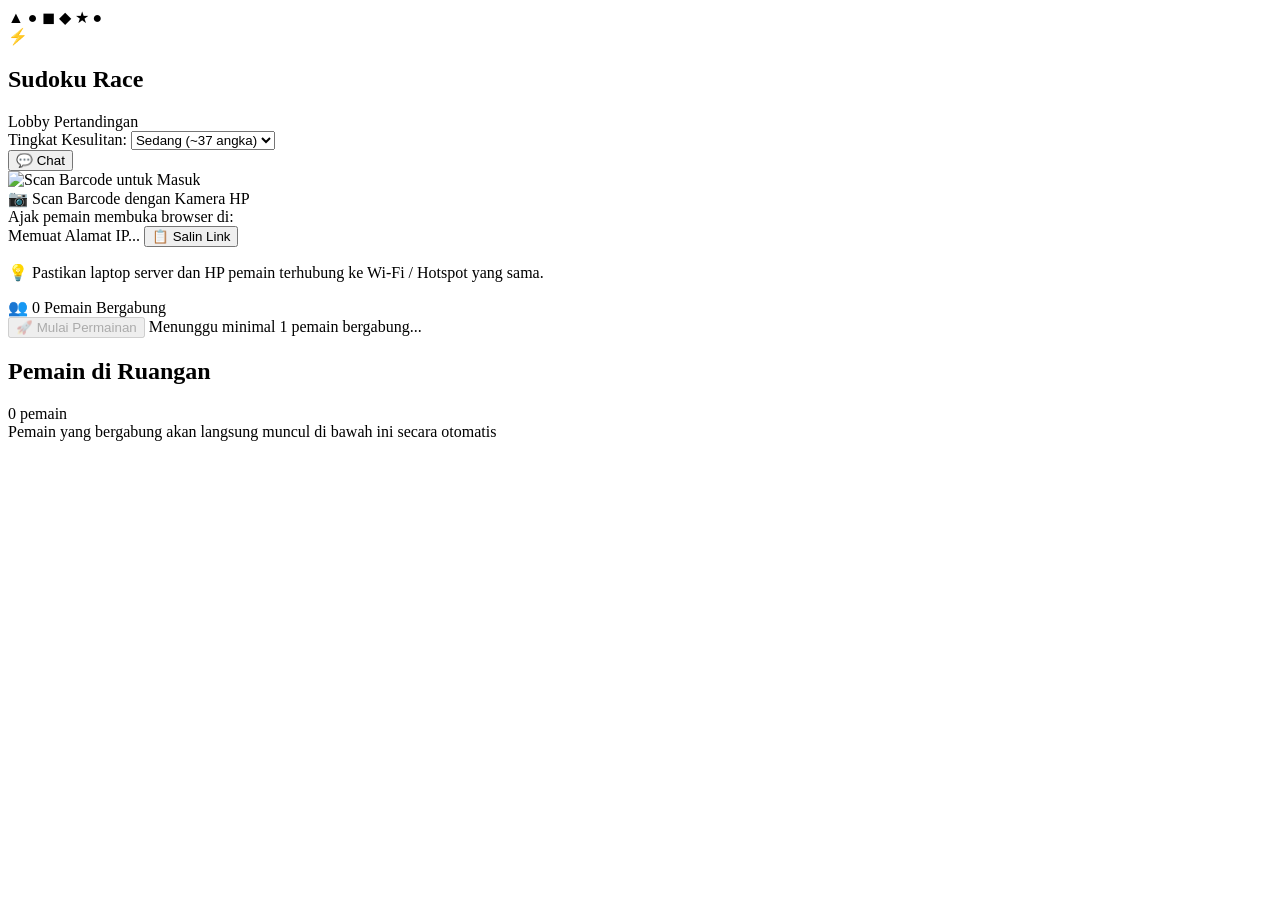
==== frontend/host.html @ 1dd37061 "feat: multiplayer sudoku game with kahoot-style lobby" ====
<!DOCTYPE html>
<html lang="id">
<head>
  <meta charset="UTF-8">
  <meta name="viewport" content="width=device-width, initial-scale=1.0">
  <title>Host & Spectator Dashboard - Sudoku Multiplayer</title>
  <link rel="stylesheet" href="/css/style.css">
  <link rel="stylesheet" href="/css/host.css">
</head>
<body class="host-body">

  <!-- Chat -->
  <button class="chat-toggle chat-fab" style="display: none;" aria-label="Buka chat">
    💬<span class="chat-badge" style="display: none;">0</span>
  </button>
  <div id="chatPanel" class="chat-panel" style="display: none;">
    <div class="chat-header">
      <span>💬 Chat</span>
      <button id="chatClose" class="chat-close" aria-label="Tutup chat">✕</button>
    </div>
    <div id="chatMessages" class="chat-messages"></div>
    <form id="chatForm" class="chat-form" autocomplete="off">
      <input id="chatInput" class="chat-input" type="text" maxlength="200" placeholder="Tulis pesan sebagai Host...">
      <button type="submit" class="chat-send">Kirim</button>
    </div>
  </div>

  <!-- ================================================= -->
  <!-- 1. KAHOOT-STYLE HOST LOBBY VIEW (Full Page)       -->
  <!-- ================================================= -->
  <section id="hostLobbyView" class="kahoot-host-lobby">
    <!-- Floating background decorative shapes -->
    <div class="k-floating-shapes" aria-hidden="true">
      <span class="k-float-shape s1">▲</span>
      <span class="k-float-shape s2">●</span>
      <span class="k-float-shape s3">◼</span>
      <span class="k-float-shape s4">◆</span>
      <span class="k-float-shape s5">★</span>
      <span class="k-float-shape s6">●</span>
    </div>

    <!-- Topbar Lobby -->
    <header class="k-lobby-topbar">
      <div class="k-lobby-brand">
        <span class="k-brand-badge">⚡</span>
        <div>
          <h1 class="k-brand-title">Sudoku Race</h1>
          <span class="k-brand-subtitle">Lobby Pertandingan</span>
        </div>
      </div>

      <div class="k-lobby-top-actions">
        <div class="k-difficulty-picker">
          <label for="lobbyDifficultySelect" class="k-picker-label">Tingkat Kesulitan:</label>
          <select id="lobbyDifficultySelect" class="k-select">
            <option value="easy">Mudah (~47 angka)</option>
            <option value="medium" selected>Sedang (~37 angka)</option>
            <option value="hard">Sulit (~29 angka)</option>
          </select>
        </div>
        <button class="chat-toggle k-chat-btn" aria-label="Buka chat">
          💬 Chat<span class="chat-badge" style="display: none;">0</span>
        </button>
      </div>
    </header>

    <!-- Hero Card: Join Info & Start Button -->
    <div class="k-hero-banner">
      <!-- QR Code Block -->
      <div class="k-qr-card">
        <div class="k-qr-frame">
          <img id="lobbyQrCode" src="/api/qr-code" alt="Scan Barcode untuk Masuk" class="k-qr-img">
        </div>
        <span class="k-qr-hint">📷 Scan Barcode dengan Kamera HP</span>
      </div>

      <!-- Join URL Info -->
      <div class="k-join-info">
        <span class="k-join-eyebrow">Ajak pemain membuka browser di:</span>
        <div class="k-url-pill">
          <span id="lobbyPlayerUrlBadge" class="k-url-address">Memuat Alamat IP...</span>
          <button id="btnCopyIpLobby" class="k-btn-copy" title="Salin Link">📋 Salin Link</button>
        </div>
        <p class="k-wifi-note">💡 Pastikan laptop server dan HP pemain terhubung ke Wi-Fi / Hotspot yang sama.</p>
      </div>

      <!-- Start Game Big CTA -->
      <div class="k-start-box">
        <div class="k-player-counter">
          <span class="k-counter-icon">👥</span>
          <span id="lobbyPlayerCountBadge" class="k-counter-num">0</span>
          <span class="k-counter-label">Pemain Bergabung</span>
        </div>
        <button id="btnLobbyStart" class="k-btn-start" disabled>
          <span class="k-btn-start-icon">🚀</span>
          <span class="k-btn-start-text">Mulai Permainan</span>
        </button>
        <span id="lobbyStartHint" class="k-start-hint">Menunggu minimal 1 pemain bergabung...</span>
      </div>
    </div>

    <!-- The Kahoot Name Wall (Roster of Joined Players) -->
    <div class="k-name-wall-container">
      <div class="k-name-wall-header">
        <div class="k-wall-title-wrap">
          <h2 class="k-wall-title">Pemain di Ruangan</h2>
          <span id="lobbyRosterCount" class="k-wall-count">0 pemain</span>
        </div>
        <span class="k-wall-sub">Pemain yang bergabung akan langsung muncul di bawah ini secara otomatis</span>
      </div>

      <div id="lobbyPlayerGrid" class="k-name-grid">
        <!-- Player chips pop in here via JS -->
      </div>
    </div>
  </section>

  <!-- ================================================= -->
  <!-- 2. LIVE GAME VIEW (Spectator Dashboard)           -->
  <!-- ================================================= -->
  <div id="hostGameView" class="host-game-view" style="display: none;">
    <!-- Top bar -->
    <header class="host-topbar">
      <div class="host-brand">
        <span class="host-brand-icon">⚡</span>
        <div>
          <div class="host-brand-title">Sudoku Race</div>
          <div class="host-brand-sub">Dashboard Live Spectator</div>
        </div>
      </div>

      <div class="host-stats">
        <div class="stat-box">
          <span class="stat-label">Pemain</span>
          <span id="playerCountDisplay" class="stat-value stat-accent">0</span>
        </div>
        <div class="stat-box">
          <span class="stat-label">Waktu</span>
          <span id="hostTimerDisplay" class="stat-value">00:00</span>
        </div>
        <div id="roomStatusText" class="status-badge host-status">Menunggu Permainan Dimulai</div>
        <button id="btnReturnToLobby" class="btn-secondary host-return-btn" title="Kembali ke Lobby">🚪 Ke Lobby</button>
      </div>
    </header>

    <main class="host-main">
      <!-- Sidebar -->
      <aside class="host-sidebar">
        <!-- Join card mini -->
        <section class="h-card join-card">
          <div class="h-card-title">📱 Info Join Pemain</div>
          <div class="join-body">
            <div class="qr-box" title="Arahkan kamera HP ke barcode ini">
              <img id="hostQrCode" src="/api/qr-code" alt="Scan Barcode" class="qr-img">
            </div>
            <div class="join-info">
              <p class="join-hint">Alamat web untuk pemain:</p>
              <span id="playerUrlBadge" class="ip-badge">Memuat Alamat IP...</span>
              <button id="btnCopyIp" class="btn-secondary">Salin Link</button>
            </div>
          </div>
        </section>

        <!-- Controls -->
        <section class="h-card">
          <div class="h-card-title">🎛️ Kontrol Permainan</div>
          <label for="difficultySelect" class="h-label">Tingkat Kesulitan</label>
          <select id="difficultySelect" class="select-custom h-select">
            <option value="easy">Mudah (~47 angka awal)</option>
            <option value="medium" selected>Sedang (~37 angka awal)</option>
            <option value="hard">Sulit (~29 angka awal)</option>
          </select>
          <div class="h-actions">
            <button id="btnStartGame" class="btn-success h-start">🚀 Mulai Permainan</button>
            <button id="btnResetGame" class="btn-secondary">🔄 Reset / Kembali ke Lobby</button>
          </div>
        </section>

        <!-- Leaderboard -->
        <section class="h-card host-leaderboard">
          <div class="h-card-title">🏆 Leaderboard Live</div>
          <div id="hostLeaderboardBody"></div>
        </section>
      </aside>

      <!-- Live spectator stage -->
      <section class="host-stage">
        <div class="stage-header">
          <h2>📺 Live Gameplay Seluruh Pemain</h2>
          <span class="stage-count"><span id="activePlayerCount">0</span> pemain aktif</span>
        </div>
        <div id="spectatorGrid" class="spectator-grid">
          <!-- Player cards with mini 9x9 boards injected via host.js -->
        </div>
      </section>
    </main>
  </div>

  <script src="/js/chat.js"></script>
  <script src="/js/host.js"></script>
</body>
</html>
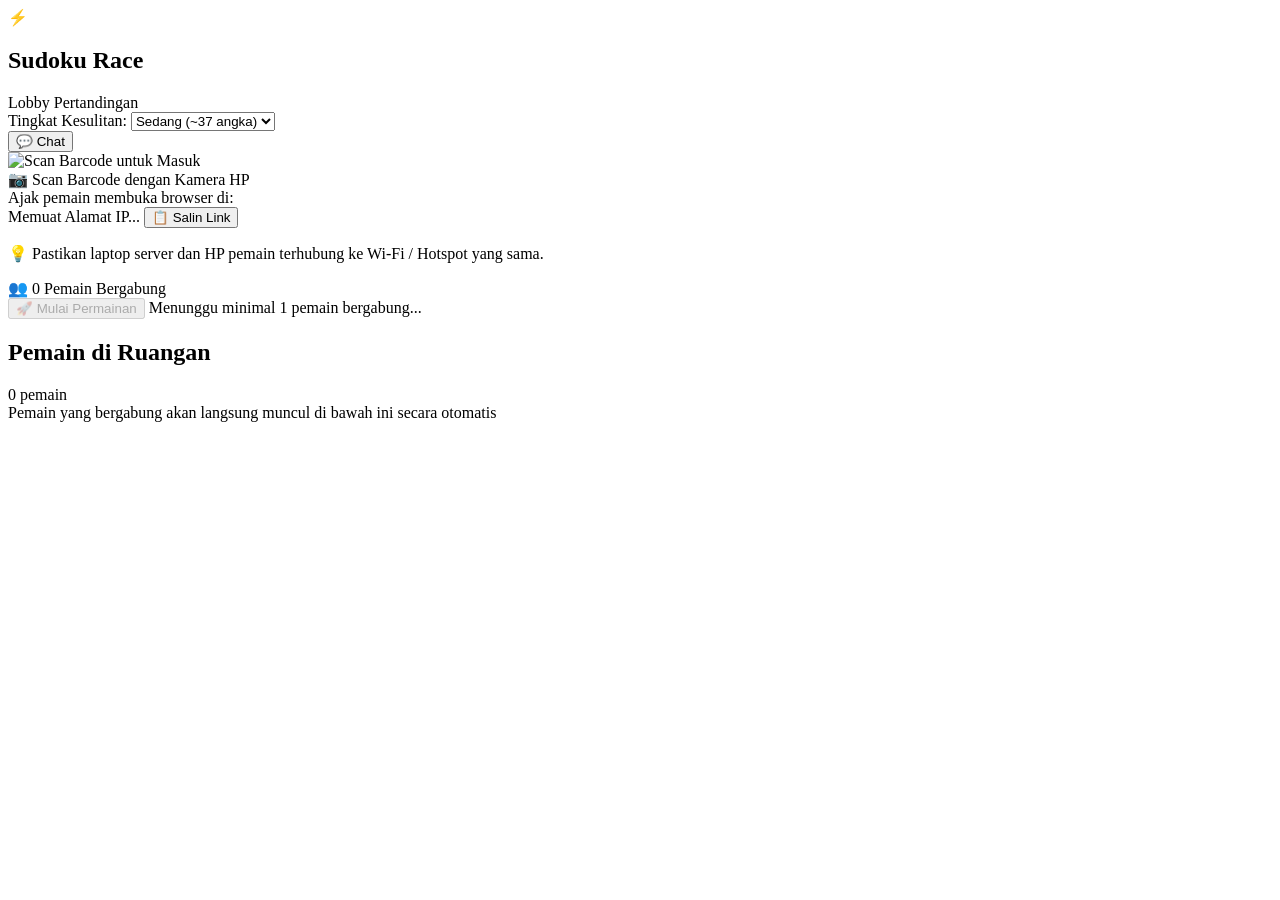
==== commit ef4f7b12: "style: elevate lobby design with playful party-game aesthetics and tactile 3D elements" ====
--- a/frontend/host.html
+++ b/frontend/host.html
@@ -4,6 +4,9 @@
   <meta charset="UTF-8">
   <meta name="viewport" content="width=device-width, initial-scale=1.0">
   <title>Host & Spectator Dashboard - Sudoku Multiplayer</title>
+  <link rel="preconnect" href="https://fonts.googleapis.com">
+  <link rel="preconnect" href="https://fonts.gstatic.com" crossorigin>
+  <link href="https://fonts.googleapis.com/css2?family=Plus+Jakarta+Sans:wght@500;600;700;800;900&display=swap" rel="stylesheet">
   <link rel="stylesheet" href="/css/style.css">
   <link rel="stylesheet" href="/css/host.css">
 </head>
@@ -29,14 +32,11 @@
   <!-- 1. KAHOOT-STYLE HOST LOBBY VIEW (Full Page)       -->
   <!-- ================================================= -->
   <section id="hostLobbyView" class="kahoot-host-lobby">
-    <!-- Floating background decorative shapes -->
-    <div class="k-floating-shapes" aria-hidden="true">
-      <span class="k-float-shape s1">▲</span>
-      <span class="k-float-shape s2">●</span>
-      <span class="k-float-shape s3">◼</span>
-      <span class="k-float-shape s4">◆</span>
-      <span class="k-float-shape s5">★</span>
-      <span class="k-float-shape s6">●</span>
+    <!-- Ambient backdrop glow for organic depth -->
+    <div class="k-ambient-backdrop" aria-hidden="true">
+      <div class="k-glow-orb orb-1"></div>
+      <div class="k-glow-orb orb-2"></div>
+      <div class="k-glow-orb orb-3"></div>
     </div>
 
     <!-- Topbar Lobby -->
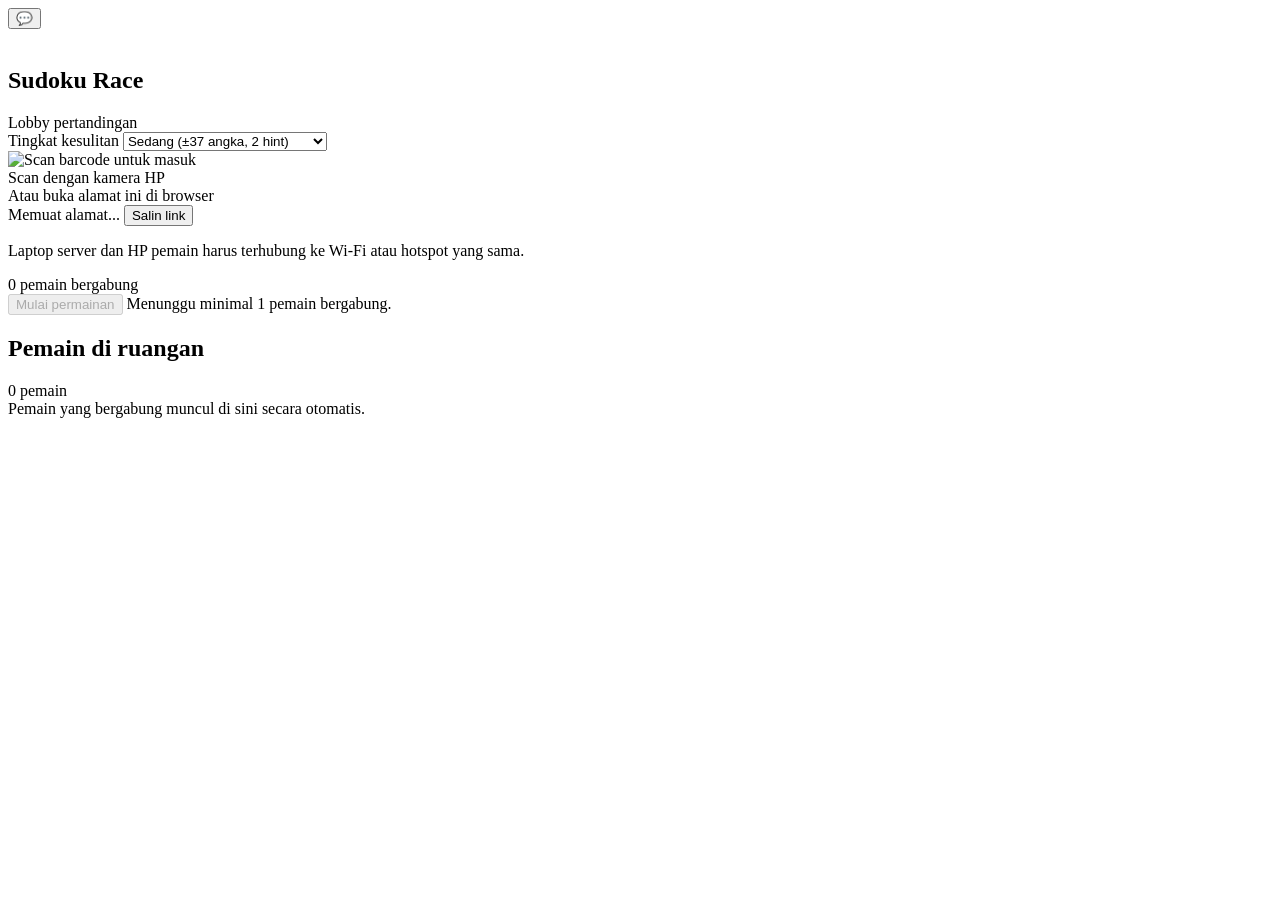
==== commit eb419762: "Perubahan design dashboard dan penambahan emogi serta fitur tag" ====
--- a/frontend/host.html
+++ b/frontend/host.html
@@ -3,129 +3,113 @@
 <head>
   <meta charset="UTF-8">
   <meta name="viewport" content="width=device-width, initial-scale=1.0">
-  <title>Host & Spectator Dashboard - Sudoku Multiplayer</title>
+  <title>Host Dashboard - Sudoku Multiplayer</title>
+
   <link rel="preconnect" href="https://fonts.googleapis.com">
   <link rel="preconnect" href="https://fonts.gstatic.com" crossorigin>
-  <link href="https://fonts.googleapis.com/css2?family=Plus+Jakarta+Sans:wght@500;600;700;800;900&display=swap" rel="stylesheet">
-  <link rel="stylesheet" href="/css/style.css">
-  <link rel="stylesheet" href="/css/host.css">
+  <link href="https://fonts.googleapis.com/css2?family=Lexend:wght@300;400;500;600;700&display=swap" rel="stylesheet">
+
+  <link rel="stylesheet" href="/css/style.css?v=4">
+  <link rel="stylesheet" href="/css/host.css?v=6">
 </head>
 <body class="host-body">
 
-  <!-- Chat -->
-  <button class="chat-toggle chat-fab" style="display: none;" aria-label="Buka chat">
-    💬<span class="chat-badge" style="display: none;">0</span>
+  <!-- Tombol chat (kanan bawah) -->
+  <button id="chatFab" class="chat-toggle chat-fab" aria-label="Buka chat">
+    &#128172;
+    <span id="chatFabBadge" class="chat-badge" style="display: none;">0</span>
   </button>
+
+  <!-- Panel chat -->
   <div id="chatPanel" class="chat-panel" style="display: none;">
     <div class="chat-header">
-      <span>💬 Chat</span>
-      <button id="chatClose" class="chat-close" aria-label="Tutup chat">✕</button>
+      <span>Chat</span>
+      <button id="chatClose" class="chat-close" aria-label="Tutup chat">&times;</button>
     </div>
     <div id="chatMessages" class="chat-messages"></div>
     <form id="chatForm" class="chat-form" autocomplete="off">
       <input id="chatInput" class="chat-input" type="text" maxlength="200" placeholder="Tulis pesan sebagai Host...">
       <button type="submit" class="chat-send">Kirim</button>
-    </div>
+    </form>
   </div>
 
   <!-- ================================================= -->
-  <!-- 1. KAHOOT-STYLE HOST LOBBY VIEW (Full Page)       -->
+  <!-- 1. LOBBY                                          -->
   <!-- ================================================= -->
   <section id="hostLobbyView" class="kahoot-host-lobby">
-    <!-- Ambient backdrop glow for organic depth -->
-    <div class="k-ambient-backdrop" aria-hidden="true">
-      <div class="k-glow-orb orb-1"></div>
-      <div class="k-glow-orb orb-2"></div>
-      <div class="k-glow-orb orb-3"></div>
-    </div>
-
-    <!-- Topbar Lobby -->
     <header class="k-lobby-topbar">
       <div class="k-lobby-brand">
-        <span class="k-brand-badge">⚡</span>
+        <img src="/img/logo.svg" alt="" class="brand-logo">
         <div>
           <h1 class="k-brand-title">Sudoku Race</h1>
-          <span class="k-brand-subtitle">Lobby Pertandingan</span>
+          <span class="k-brand-subtitle">Lobby pertandingan</span>
         </div>
       </div>
 
       <div class="k-lobby-top-actions">
         <div class="k-difficulty-picker">
-          <label for="lobbyDifficultySelect" class="k-picker-label">Tingkat Kesulitan:</label>
+          <label for="lobbyDifficultySelect" class="k-picker-label">Tingkat kesulitan</label>
           <select id="lobbyDifficultySelect" class="k-select">
-            <option value="easy">Mudah (~47 angka)</option>
-            <option value="medium" selected>Sedang (~37 angka)</option>
-            <option value="hard">Sulit (~29 angka)</option>
+            <option value="easy">Mudah (±47 angka, tanpa hint)</option>
+            <option value="medium" selected>Sedang (±37 angka, 2 hint)</option>
+            <option value="hard">Sulit (±29 angka, 3 hint)</option>
           </select>
         </div>
-        <button class="chat-toggle k-chat-btn" aria-label="Buka chat">
-          💬 Chat<span class="chat-badge" style="display: none;">0</span>
-        </button>
       </div>
     </header>
 
-    <!-- Hero Card: Join Info & Start Button -->
     <div class="k-hero-banner">
-      <!-- QR Code Block -->
       <div class="k-qr-card">
         <div class="k-qr-frame">
-          <img id="lobbyQrCode" src="/api/qr-code" alt="Scan Barcode untuk Masuk" class="k-qr-img">
+          <img id="lobbyQrCode" src="/api/qr-code" alt="Scan barcode untuk masuk" class="k-qr-img">
         </div>
-        <span class="k-qr-hint">📷 Scan Barcode dengan Kamera HP</span>
+        <span class="k-qr-hint">Scan dengan kamera HP</span>
       </div>
 
-      <!-- Join URL Info -->
       <div class="k-join-info">
-        <span class="k-join-eyebrow">Ajak pemain membuka browser di:</span>
+        <span class="k-join-eyebrow">Atau buka alamat ini di browser</span>
         <div class="k-url-pill">
-          <span id="lobbyPlayerUrlBadge" class="k-url-address">Memuat Alamat IP...</span>
-          <button id="btnCopyIpLobby" class="k-btn-copy" title="Salin Link">📋 Salin Link</button>
+          <span id="lobbyPlayerUrlBadge" class="k-url-address">Memuat alamat...</span>
+          <button id="btnCopyIpLobby" class="k-btn-copy" title="Salin link">Salin link</button>
         </div>
-        <p class="k-wifi-note">💡 Pastikan laptop server dan HP pemain terhubung ke Wi-Fi / Hotspot yang sama.</p>
+        <p class="k-wifi-note">Laptop server dan HP pemain harus terhubung ke Wi-Fi atau hotspot yang sama.</p>
       </div>
 
-      <!-- Start Game Big CTA -->
       <div class="k-start-box">
         <div class="k-player-counter">
-          <span class="k-counter-icon">👥</span>
           <span id="lobbyPlayerCountBadge" class="k-counter-num">0</span>
-          <span class="k-counter-label">Pemain Bergabung</span>
+          <span class="k-counter-label">pemain bergabung</span>
         </div>
         <button id="btnLobbyStart" class="k-btn-start" disabled>
-          <span class="k-btn-start-icon">🚀</span>
-          <span class="k-btn-start-text">Mulai Permainan</span>
+          <span class="k-btn-start-text">Mulai permainan</span>
         </button>
-        <span id="lobbyStartHint" class="k-start-hint">Menunggu minimal 1 pemain bergabung...</span>
+        <span id="lobbyStartHint" class="k-start-hint">Menunggu minimal 1 pemain bergabung.</span>
       </div>
     </div>
 
-    <!-- The Kahoot Name Wall (Roster of Joined Players) -->
     <div class="k-name-wall-container">
       <div class="k-name-wall-header">
         <div class="k-wall-title-wrap">
-          <h2 class="k-wall-title">Pemain di Ruangan</h2>
+          <h2 class="k-wall-title">Pemain di ruangan</h2>
           <span id="lobbyRosterCount" class="k-wall-count">0 pemain</span>
         </div>
-        <span class="k-wall-sub">Pemain yang bergabung akan langsung muncul di bawah ini secara otomatis</span>
+        <span class="k-wall-sub">Pemain yang bergabung muncul di sini secara otomatis.</span>
       </div>
 
-      <div id="lobbyPlayerGrid" class="k-name-grid">
-        <!-- Player chips pop in here via JS -->
-      </div>
+      <div id="lobbyPlayerGrid" class="k-name-grid"></div>
     </div>
   </section>
 
   <!-- ================================================= -->
-  <!-- 2. LIVE GAME VIEW (Spectator Dashboard)           -->
+  <!-- 2. LIVE GAME                                      -->
   <!-- ================================================= -->
   <div id="hostGameView" class="host-game-view" style="display: none;">
-    <!-- Top bar -->
     <header class="host-topbar">
       <div class="host-brand">
-        <span class="host-brand-icon">⚡</span>
+        <img src="/img/logo.svg" alt="" class="brand-logo">
         <div>
           <div class="host-brand-title">Sudoku Race</div>
-          <div class="host-brand-sub">Dashboard Live Spectator</div>
+          <div class="host-brand-sub">Pantauan langsung</div>
         </div>
       </div>
 
@@ -138,65 +122,58 @@
           <span class="stat-label">Waktu</span>
           <span id="hostTimerDisplay" class="stat-value">00:00</span>
         </div>
-        <div id="roomStatusText" class="status-badge host-status">Menunggu Permainan Dimulai</div>
-        <button id="btnReturnToLobby" class="btn-secondary host-return-btn" title="Kembali ke Lobby">🚪 Ke Lobby</button>
+        <div id="roomStatusText" class="status-badge host-status">Menunggu permainan dimulai</div>
+        <button id="btnReturnToLobby" class="btn-secondary host-return-btn" title="Kembali ke lobby">Ke lobby</button>
       </div>
     </header>
 
     <main class="host-main">
-      <!-- Sidebar -->
       <aside class="host-sidebar">
-        <!-- Join card mini -->
         <section class="h-card join-card">
-          <div class="h-card-title">📱 Info Join Pemain</div>
+          <div class="h-card-title">Info join pemain</div>
           <div class="join-body">
             <div class="qr-box" title="Arahkan kamera HP ke barcode ini">
-              <img id="hostQrCode" src="/api/qr-code" alt="Scan Barcode" class="qr-img">
+              <img id="hostQrCode" src="/api/qr-code" alt="Scan barcode" class="qr-img">
             </div>
             <div class="join-info">
-              <p class="join-hint">Alamat web untuk pemain:</p>
-              <span id="playerUrlBadge" class="ip-badge">Memuat Alamat IP...</span>
-              <button id="btnCopyIp" class="btn-secondary">Salin Link</button>
+              <p class="join-hint">Alamat web untuk pemain</p>
+              <span id="playerUrlBadge" class="ip-badge">Memuat alamat...</span>
+              <button id="btnCopyIp" class="btn-secondary">Salin link</button>
             </div>
           </div>
         </section>
 
-        <!-- Controls -->
         <section class="h-card">
-          <div class="h-card-title">🎛️ Kontrol Permainan</div>
-          <label for="difficultySelect" class="h-label">Tingkat Kesulitan</label>
+          <div class="h-card-title">Kontrol permainan</div>
+          <label for="difficultySelect" class="h-label">Tingkat kesulitan</label>
           <select id="difficultySelect" class="select-custom h-select">
-            <option value="easy">Mudah (~47 angka awal)</option>
-            <option value="medium" selected>Sedang (~37 angka awal)</option>
-            <option value="hard">Sulit (~29 angka awal)</option>
+            <option value="easy">Mudah (±47 angka, tanpa hint)</option>
+            <option value="medium" selected>Sedang (±37 angka, 2 hint)</option>
+            <option value="hard">Sulit (±29 angka, 3 hint)</option>
           </select>
           <div class="h-actions">
-            <button id="btnStartGame" class="btn-success h-start">🚀 Mulai Permainan</button>
-            <button id="btnResetGame" class="btn-secondary">🔄 Reset / Kembali ke Lobby</button>
+            <button id="btnStartGame" class="btn-success h-start">Mulai permainan</button>
+            <button id="btnResetGame" class="btn-secondary">Reset dan kembali ke lobby</button>
           </div>
         </section>
 
-        <!-- Leaderboard -->
         <section class="h-card host-leaderboard">
-          <div class="h-card-title">🏆 Leaderboard Live</div>
+          <div class="h-card-title">Papan peringkat</div>
           <div id="hostLeaderboardBody"></div>
         </section>
       </aside>
 
-      <!-- Live spectator stage -->
       <section class="host-stage">
         <div class="stage-header">
-          <h2>📺 Live Gameplay Seluruh Pemain</h2>
-          <span class="stage-count"><span id="activePlayerCount">0</span> pemain aktif</span>
+          <h2>Papan semua pemain</h2>
+          <span class="stage-count"><span id="activePlayerCount">0</span> pemain</span>
         </div>
-        <div id="spectatorGrid" class="spectator-grid">
-          <!-- Player cards with mini 9x9 boards injected via host.js -->
-        </div>
+        <div id="spectatorGrid" class="spectator-grid"></div>
       </section>
     </main>
   </div>
 
-  <script src="/js/chat.js"></script>
-  <script src="/js/host.js"></script>
+  <script src="/js/chat.js?v=4"></script>
+  <script src="/js/host.js?v=6"></script>
 </body>
 </html>
